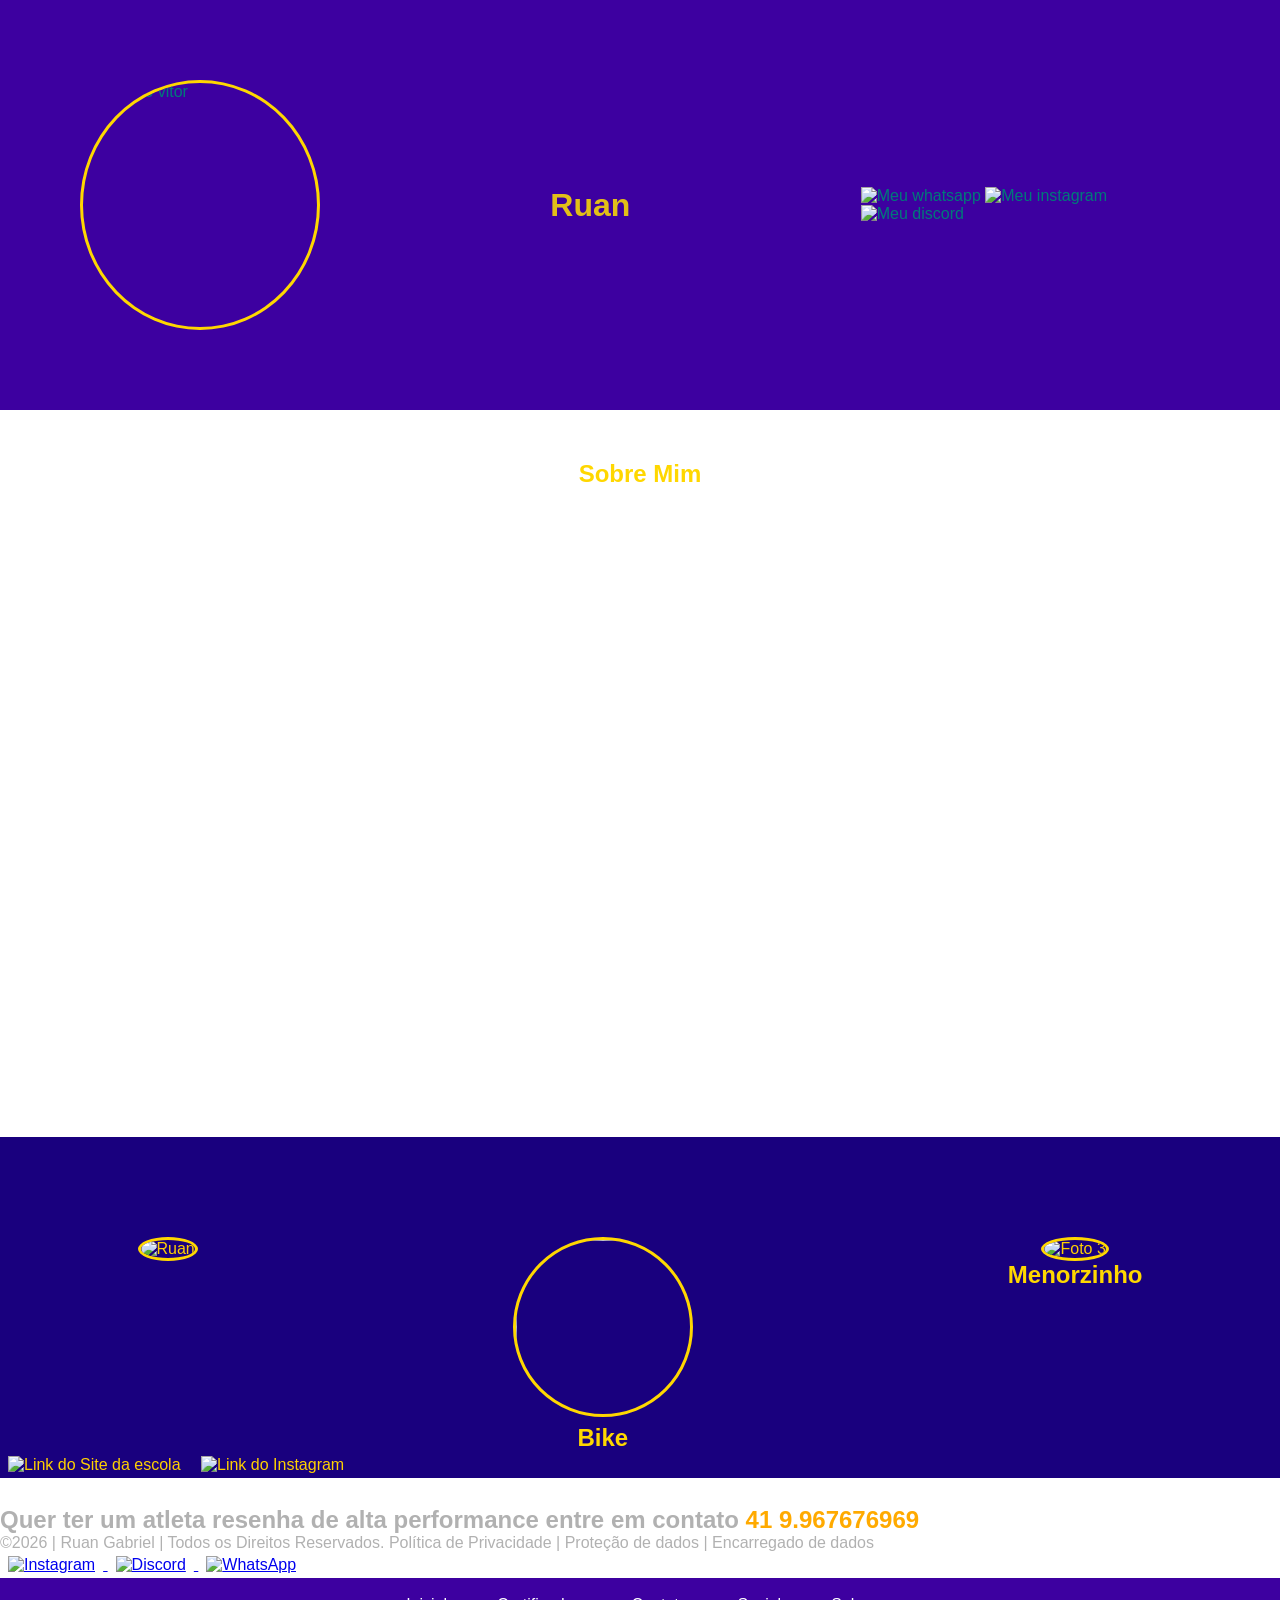
==== index.html @ 86a3bb35 "t67" ====
<!DOCTYPE html>
<html lang="pt-br">
<head>
<meta charset="UTF-8">
<meta name="viewport" content="width=device-width, initial-scale=1.0">
<title>Ruan Gabriel</title>
<link rel="stylesheet" href="style.css">
</head>
<body>
<!--header é a parte do cabeçalho do site, é o topo da página-->
<header class="cabecalho-itens">
<img class="cabecalho_imagem" src="WhatsApp Image 2026-06-12 at 19.13.53.jpeg" alt=" Foto do vitor ">
<h1 class="titulo_site">Ruan</h1>
<div class="sociais">
<img class="sociais" src="" alt="Meu whatsapp">
<img class="sociais" src="" alt="Meu instagram">
<img class="sociais" src="" alt="Meu discord">
</div>
</header>
<!--Seção banner 1 é a parte do paragrafo 1 da página-->
<section class="banner1">
<img class="escola-image" src="paragrafo_1_banner.jpg" alt="">
</section>
<!--Seção estudantes é a parte do paragrafo 2 da página -- "Meninos"-->
<!--altere em "src="estudante_menino_1.png" para src"nome da imagem do menino em
todos abaixo-->
<!--altere em "src="site_school.png" para src"nome da logo em todos abaixo-->
<!--para aumentar os alunos copie a div no edidor que corresponda desde a foto
até os icones abaixo - dúvidas chame o professor-->
<section class="sobre">
    <h2>Sobre Mim</h2>

    <p>
        Meu nome é Ruan
    </p>
</section>
<section class="video">
    <h2></h2>

    <iframe
        src=""
        title="Vídeo do YouTube"
        frameborder="0"
        allow="accelerometer; autoplay; clipboard-write; encrypted-media; gyroscope; picture-in-picture; web-share"
        allowfullscreen>
    </iframe>
</section>

<section class="estudante">
<h1 class="estudante_titulo"></h1>
<p> </p>
<div class="estudantes_todos">

    <div class="estudante-div">
        <img class="estudante-imagem" src="jogador.jpeg" alt="Ruan">
        <h2 class="estudante-nome"> </h2>
    </div>

    <div class="estudante-div">
        <img class="estudante-imagem" src="bike.jpeg" alt2="Foto 2">
        <h2 class="estudante-nome">Bike</h2>
    </div>

    <div class="estudante-div">
        <img class="estudante-imagem" src="crianca.jpeg" alt="Foto 3">
        <h2 class="estudante-nome">Menorzinho</h2>
    </div>

</div>
<p> </p>
<img class="estudante-icone" src="WhatsApp Image 2026-06-12 at 19.13.53.jpeg" alt="Link do Site da
escola"></a>
<img class="estudante-icone" src="3955024.png" alt="Link do
Instagram">

</div>
</section>
<!--Seção estudantes é a parte do paragrafo 3 da página -- "Meninas"-->
<!--altere em "src="estudante_menina_1.png" para src"nome da imagem do menina em
todas abaixo-->
<!--altere em "src="site_school.png" para src"nome da logo em todos abaixo-->






<!--Seção rodapé é a parte final da paragrafo 3 da página-->
<footer class="escola">
<img class="logo_rodape" src="" alt="">
<h2 class="escola-título">Quer ter um atleta resenha de alta performance entre em contato<a class="link"

href="https://wa.me/554167676969"> 41 9.967676969 </a></h2>
<p></p>
<p>©2026 | Ruan Gabriel | Todos os Direitos Reservados.
Política de Privacidade | Proteção de dados | Encarregado de dados</p>
<p> </p>
</footer>
</body>
</html>
<!-- Instagram -->
<a href="https://www.instagram.com/vitorrocha_oficial" target="_blank">
    <img src="3955024.png" alt="Instagram" class="estudante-icone">
</a>

<!-- Discord -->
<a href="https://discord.gg/" target="_blank">
    <img src="discord-round-color-icon.webp" alt="Discord" class="estudante-icone">
</a>

<!-- WhatsApp -->
<a href="https://wa.me/5541999105448" target="_blank">
    <img src="3670051.png" alt="WhatsApp" class="estudante-icone">
</a>
<nav>
    <ul>
        <li><a href="index.html">Inicial</a></li>
        <li><a href="certificados.html">Certificados</a></li>
        <li><a href="contato.html">Contato</a></li>
        <li><a href="social.html">Social</a></li>
         <li><a href="sobre.html">Sobre</a></li>
    </ul>
</nav>
---- style.css ----
*{
    margin: 0;
    padding: 0;
    box-sizing: border-box;
}

body{
    font-family: Arial, Helvetica, sans-serif;
    background-image: url("Design sem nome.png");
    background-size: cover;
    background-position: center;
    background-repeat: no-repeat;
    background-attachment: fixed;
    color: white;
}

header{
background-color: #3d00a0;
color: #007979;
width: 100%;
padding: 80px;
}
.cabecalho-itens{
max-width: 1980px;
margin: 0 auto;
display: flex;
align-items: center;
justify-content: center;
}
.cabecalho_imagem{
    width: 250px;
    height: 250px;
    object-fit: cover;
    border-radius: 50%;
    border: 3px solid gold;
        /* Animação */
    transition: transform 0.4s ease, box-shadow 0.4s ease;
}

.titulo_site{
    padding: 50px;
    text-align: center;
    width: 50%;
    font: 60px;
    color: rgba(255, 225, 0, 0.852);
}
.sociais img{
    width: 40px;
    transition: transform 0.3s ease, filter 0.3s ease;
}

.sociais img:hover{
    transform: rotate(10deg) scale(1.2);
    filter: drop-shadow(0 0 10px gold);
}

.banner1{
display: flex;
justify-content: center;
}
.estudante_titulo{
    padding: 50px;
    text-align: center;
    color: gold;
}
.estudante-nome{
    text-align: center;
    color: #FFD700; /* dourado */
}
.estudante-imagem{
    width: 180px;
    height: 180px;
    object-fit: cover;
    border-radius: 50%;
    border: 3px solid gold;
    transition: transform 0.4s ease, box-shadow 0.4s ease;
}.estudante-imagem:hover{
    transform: translateY(-12px) scale(1.08);
    box-shadow: 0 15px 30px rgba(255, 215, 0, 0.7);
    cursor: pointer;
}
.estudante-icone{
width: 38px;
padding: 4px 8px;
}
.estudante{
    background-color: #19007e;
}

.estudante.div{
text-align: center;
padding: 24px 0;
justify-content: space-around;
}
.estudantes_todos{
display: flex;
justify-content: space-around;
}
.escola-image{
    width: 60%;
    max-width: 800px;
    height: auto;
}
.escola-titulo{
padding: 50px;
text-align: center;
}
.logo_rodape{
height: 80px;
padding: 12px 0;


}

.link{
color: #ffaa00;
text-decoration: none;
}.estudantes_todos{
    display: flex;
    justify-content: align-items;
    gap: 40px;
    flex-wrap: wrap;
}

.estudante-div{
    text-align: center;
}
body{
    color: rgb(255, 208, 0);
}
.escola{
    color: rgb(177, 177, 177);
}
.sobre{
    text-align: center;
    padding: 50px;
    color: white;
}

.sobre h2{
    color: gold;
    margin-bottom: 20px;
}

.sobre p{
    max-width: 800px;
    margin: 0 auto;
    font-size: 18px;
    line-height: 1.6;
}.cabecalho_imagem:hover{
    transform: translateY(-15px) scale(1.05);
    box-shadow: 0 15px 30px rgba(255, 215, 0, 0.6);
}.video {
    text-align: center;
    padding: 40px 20px;
}

.video {
    text-align: center;
    padding: 40px 20px;
}

.video h2 {
    margin-bottom: 20px;
}

.video iframe {
    display: block;
    margin: 0 auto;
    width: 80%;
    max-width: 800px;
    aspect-ratio: 16 / 9;
    border: none;
    border-radius: 15px;
}nav {
    background-color: #3d00a0;
}

nav ul {
    list-style-type: none;
    margin: 0;
    padding: 0;
    display: flex;
    justify-content: center;
}

nav li a {
    display: block;
    color: white;
    text-decoration: none;
    padding: 18px 25px;
    font-family: Arial, sans-serif;
    transition: 0.3s;
}

nav li a:hover {
    background-color: #ffd900;
    color: #000;
}
/* TÍTULO DOS CERTIFICADOS */

main > h1 {
    text-align: center;
    margin: 40px 0 30px;
}


/* ÁREA DOS CERTIFICADOS */

.certificados {
    display: flex;
    justify-content: center;
    align-items: flex-start;
    gap: 30px;
    flex-wrap: wrap;
    padding: 20px;
}


/* CADA CERTIFICADO */

.certificado {
    width: 450px;
    background-color: white;
    padding: 20px;
    border-radius: 15px;
    text-align: center;
    box-shadow: 0 5px 15px rgba(0, 0, 0, 0.3);
    transition: 0.3s;
}


/* EFEITO AO PASSAR O MOUSE */

.certificado:hover {
    transform: translateY(-10px);
}


/* IMAGEM DO CERTIFICADO */

.certificado img {
    width: 100%;
    height: auto;
    border-radius: 10px;
}


/* TÍTULO */

.certificado h2 {
    font-size: 20px;
    margin-top: 15px;
}


/* TEXTO */

.certificado p {
    font-size: 16px;
}main > h1 {
    text-align: center;
    text-transform: uppercase;
    margin: 40px 0 30px;
}
.pagina-social {
    text-align: center;
    padding: 40px 20px;
}

.pagina-social h1 {
    text-transform: uppercase;
    color: #ffd900;
    margin-bottom: 20px;
}

.pagina-social p {
    text-align: center;
    color: white;
}

.redes {
    display: flex;
    justify-content: center;
    align-items: center;
    gap: 50px;
    margin-top: 50px;
}

.redes a {
    width: 180px;
    padding: 20px;
    background-color: rgba(255, 255, 255, 0.15);
    border-radius: 15px;
    text-decoration: none;
    color: white;
    box-shadow: 0 5px 15px rgba(0, 0, 0, 0.3);
    transition: 0.3s;
}

.redes a:hover {
    transform: translateY(-10px);
    background-color: rgba(255, 255, 255, 0.3);
}

.redes img {
    width: 100px;
    height: 100px;
    object-fit: contain;
    display: block;
    margin: auto;
}

.redes span {
    display: block;
    margin-top: 15px;
    font-size: 20px;
    font-weight: bold;
}.pagina-contato {
    text-align: center;
    padding: 40px 20px;
}

.pagina-contato h1 {
    color: #ffd900;
    text-transform: uppercase;
    margin-bottom: 15px;
}

.pagina-contato p {
    color: white;
}

.formulario {
    width: 500px;
    max-width: 90%;
    margin: 40px auto;
    padding: 30px;
    background-color: rgba(255, 255, 255, 0.15);
    border-radius: 15px;
    display: flex;
    flex-direction: column;
    gap: 10px;
}

.formulario label {
    color: white;
    text-align: left;
    font-weight: bold;
}

.formulario input,
.formulario textarea {
    padding: 12px;
    border: none;
    border-radius: 8px;
    font-size: 16px;
    font-family: Arial, sans-serif;
}

.formulario textarea {
    resize: vertical;
}

.formulario button {
    margin-top: 15px;
    padding: 12px;
    border: none;
    border-radius: 8px;
    background-color: #ffd900;
    color: #000;
    font-size: 16px;
    font-weight: bold;
    cursor: pointer;
    transition: 0.3s;
}

.formulario button:hover {
    background-color: white;
    transform: scale(1.03);
}

.pagina-sobre {
    padding: 50px 40px;
    text-align: center;
}

.pagina-sobre > h1 {
    color: #ffd900;
    text-transform: uppercase;
    margin-bottom: 70px;
}

.sobre-conteudo {
    max-width: 1100px;
    margin: auto;
    display: flex;
    align-items: center;
    justify-content: center;
    gap: 90px;
}

.foto-sobre {
    width: 320px;
    height: 320px;
    object-fit: cover;
    border-radius: 50%;
    border: 4px solid #ffd900;

    transition: transform 0.4s ease, box-shadow 0.4s ease;
}

/* Animação da foto */

.foto-sobre:hover {
    transform: translateY(-15px) scale(1.05);
    box-shadow: 0 15px 30px rgba(0, 0, 0, 0.4);
}

.texto-sobre {
    max-width: 650px;
    text-align: left;
    color: white;
}

.texto-sobre h2 {
    color: #ffd900;
    margin-top: 30px;
    margin-bottom: 10px;
}

.texto-sobre h2:first-child {
    margin-top: 0;
}

.texto-sobre p {
    font-size: 17px;
    line-height: 1.8;
    margin-bottom: 15px;
}
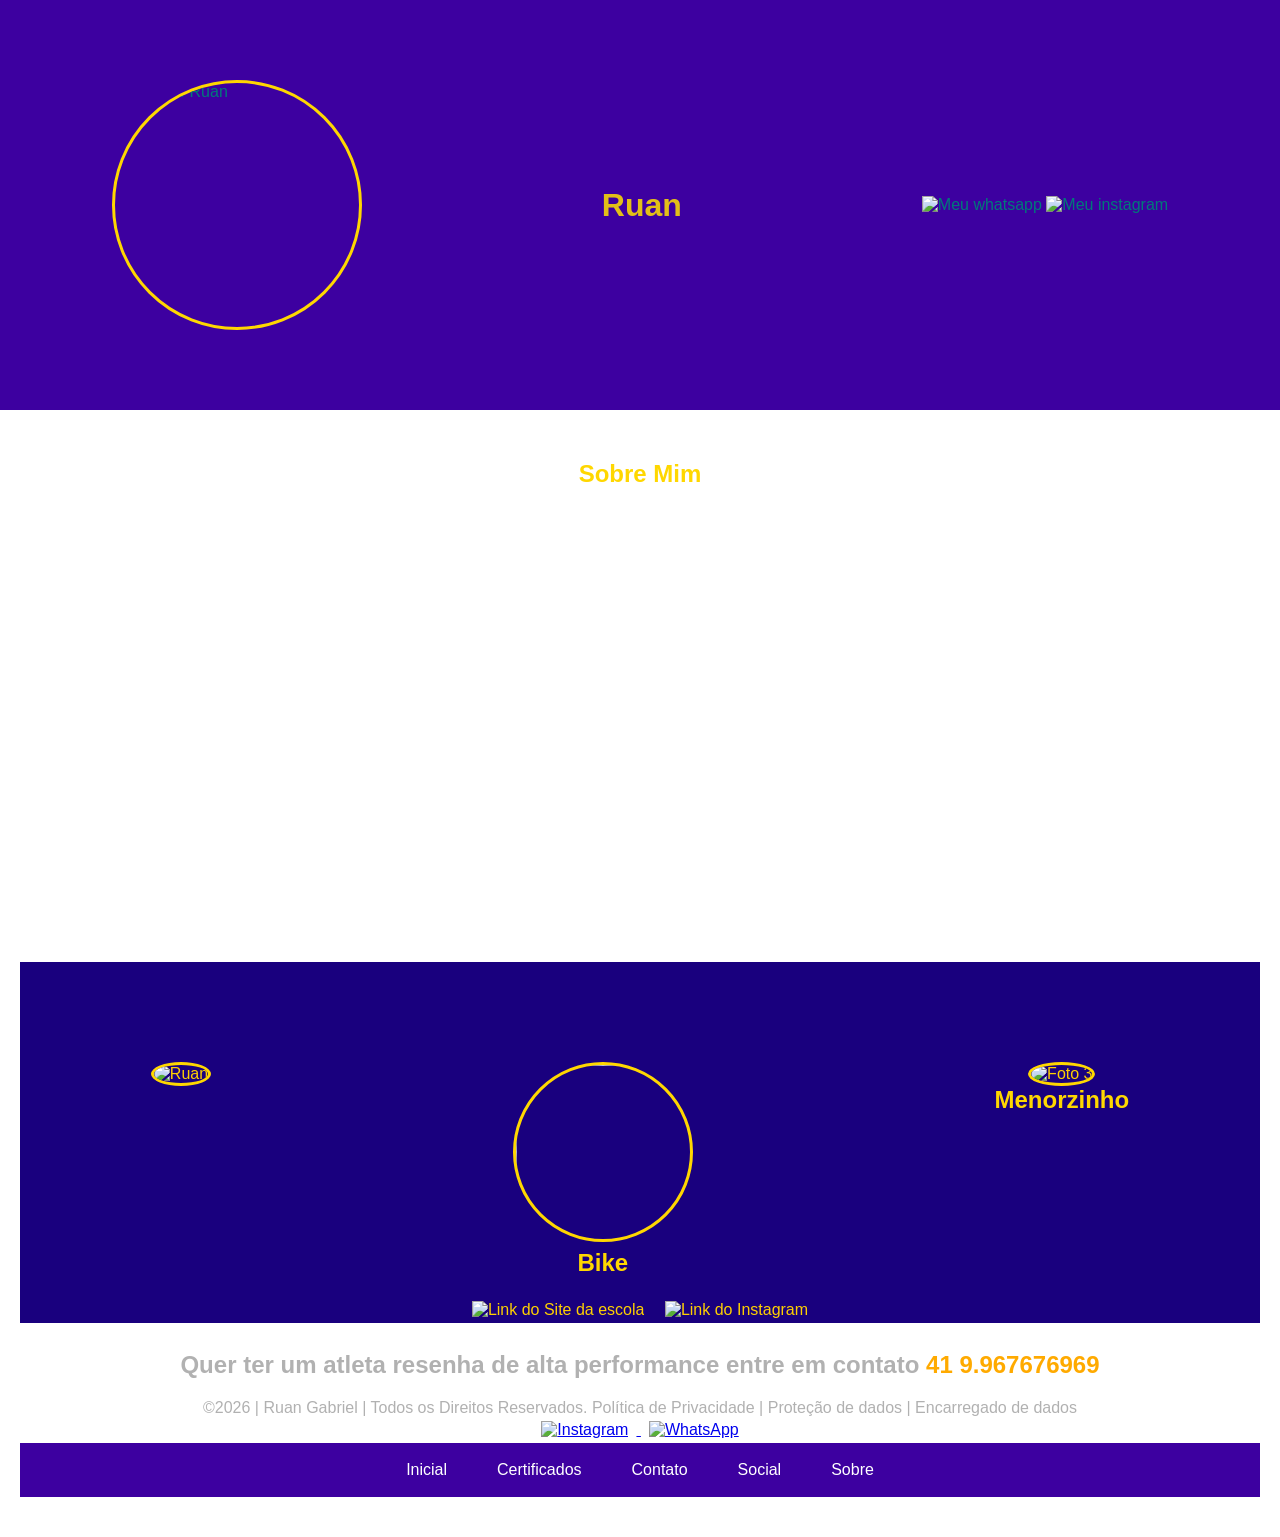
==== commit 469bd0b0: "68" ====
--- a/index.html
+++ b/index.html
@@ -9,12 +9,12 @@
 <body>
 <!--header é a parte do cabeçalho do site, é o topo da página-->
 <header class="cabecalho-itens">
-<img class="cabecalho_imagem" src="WhatsApp Image 2026-06-12 at 19.13.53.jpeg" alt=" Foto do vitor ">
+<img class="cabecalho_imagem" src="bb.jpeg" alt=" Foto do Ruan ">
 <h1 class="titulo_site">Ruan</h1>
 <div class="sociais">
 <img class="sociais" src="" alt="Meu whatsapp">
 <img class="sociais" src="" alt="Meu instagram">
-<img class="sociais" src="" alt="Meu discord">
+
 </div>
 </header>
 <!--Seção banner 1 é a parte do paragrafo 1 da página-->
@@ -31,21 +31,15 @@
     <h2>Sobre Mim</h2>
 
     <p>
-        Meu nome é Ruan
+        Meu nome é Ruan tenho 1,70 de altura quero ser um atleta de futsal, viajar o mundo por ai
     </p>
 </section>
 <section class="video">
     <h2></h2>
 
-    <iframe
-        src=""
-        title="Vídeo do YouTube"
-        frameborder="0"
-        allow="accelerometer; autoplay; clipboard-write; encrypted-media; gyroscope; picture-in-picture; web-share"
-        allowfullscreen>
-    </iframe>
-</section>
-
+ <iframe
+  width="560" height="315" src="https://www.youtube.com/embed/fam6dRzg1VA?si=mJTtLlKqg_yLMEq1" title="YouTube video player" frameborder="0" allow="accelerometer; autoplay; clipboard-write; encrypted-media; gyroscope; picture-in-picture; web-share" referrerpolicy="strict-origin-when-cross-origin"
+  allowfullscreen></iframe>
 <section class="estudante">
 <h1 class="estudante_titulo"></h1>
 <p> </p>
@@ -99,18 +93,14 @@
 </body>
 </html>
 <!-- Instagram -->
-<a href="https://www.instagram.com/vitorrocha_oficial" target="_blank">
-    <img src="3955024.png" alt="Instagram" class="estudante-icone">
+<a href="https://www.instagram.com/" target="_blank">
+    <img src="instagram.png" alt="Instagram" class="estudante-icone">
 </a>
 
-<!-- Discord -->
-<a href="https://discord.gg/" target="_blank">
-    <img src="discord-round-color-icon.webp" alt="Discord" class="estudante-icone">
-</a>
 
 <!-- WhatsApp -->
-<a href="https://wa.me/5541999105448" target="_blank">
-    <img src="3670051.png" alt="WhatsApp" class="estudante-icone">
+<a href="https://wa.me/" target="_blank">
+    <img src="whatsapp.png" alt="WhatsApp" class="estudante-icone">
 </a>
 <nav>
     <ul>
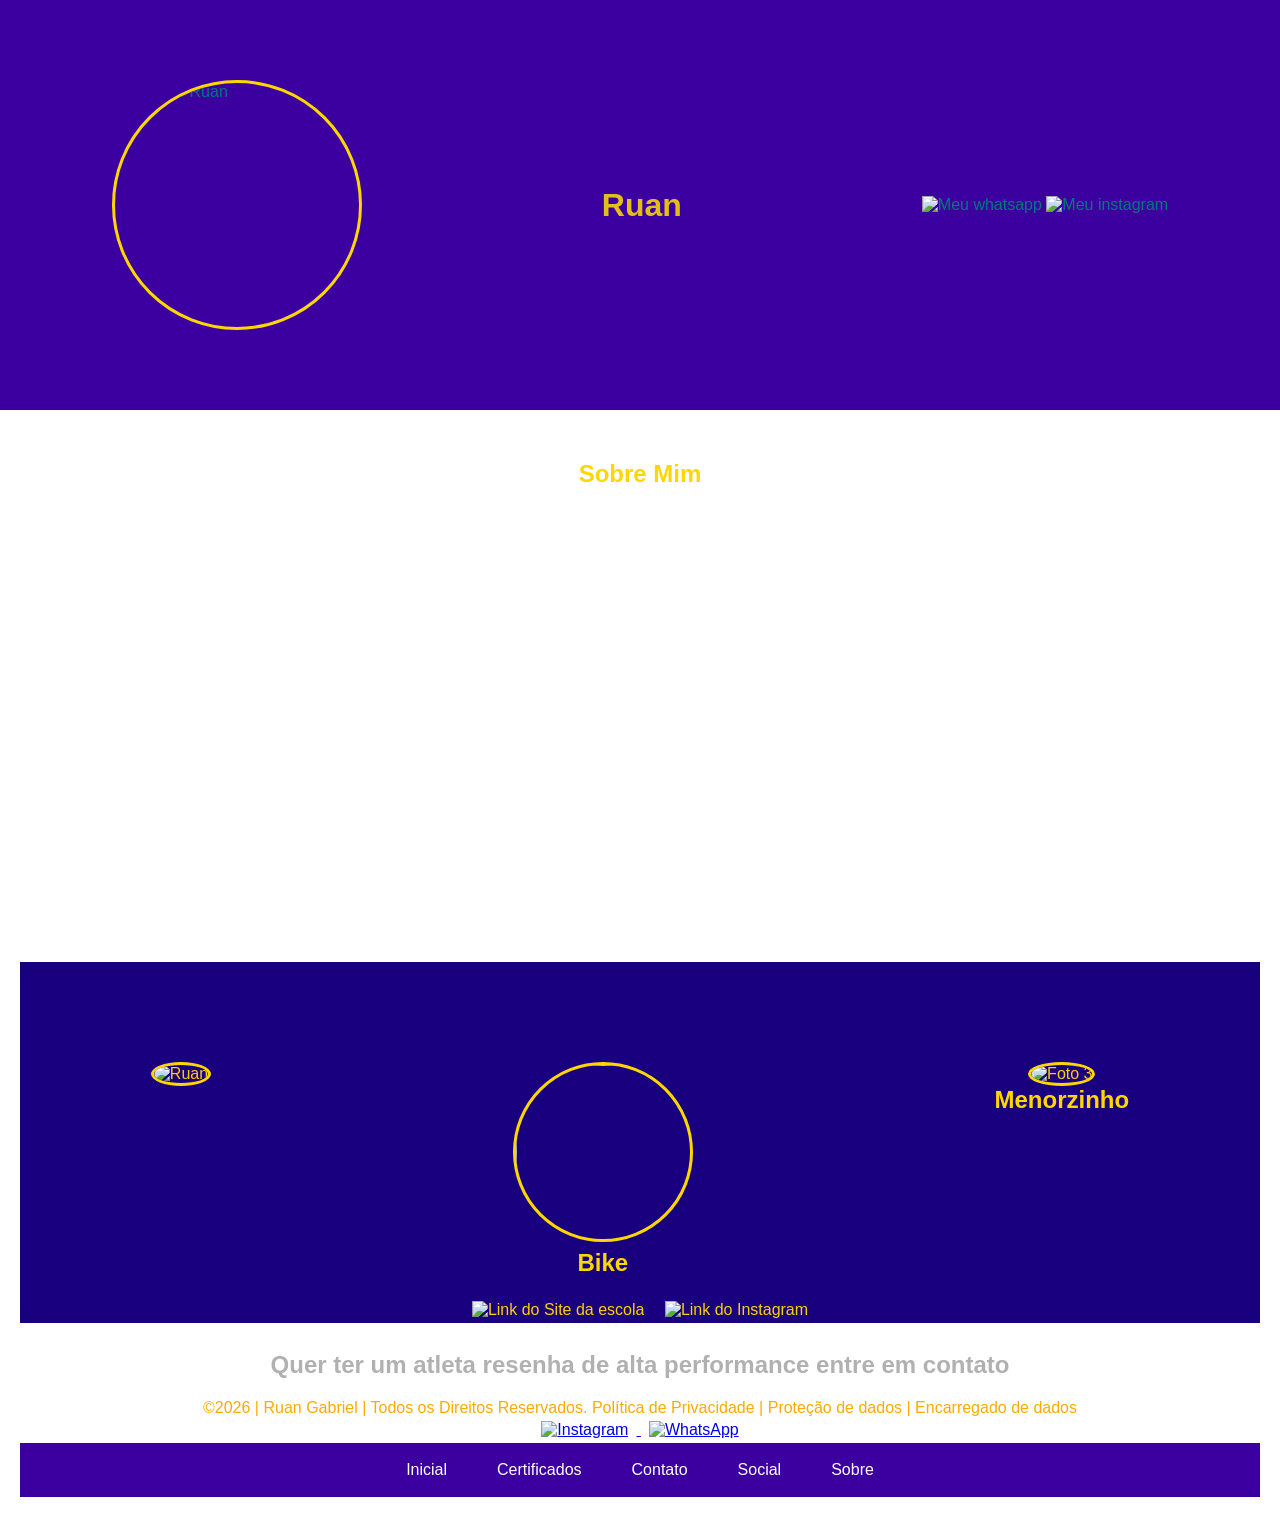
==== commit df5cef14: "67" ====
--- a/index.html
+++ b/index.html
@@ -62,9 +62,9 @@
 
 </div>
 <p> </p>
-<img class="estudante-icone" src="WhatsApp Image 2026-06-12 at 19.13.53.jpeg" alt="Link do Site da
+<img class="estudante-icone" src="logo_nossa_escola.png" alt="Link do Site da
 escola"></a>
-<img class="estudante-icone" src="3955024.png" alt="Link do
+<img class="estudante-icone" src="instagram.png" alt="Link do
 Instagram">
 
 </div>
@@ -84,7 +84,7 @@
 <img class="logo_rodape" src="" alt="">
 <h2 class="escola-título">Quer ter um atleta resenha de alta performance entre em contato<a class="link"
 
-href="https://wa.me/554167676969"> 41 9.967676969 </a></h2>
+></h2>
 <p></p>
 <p>©2026 | Ruan Gabriel | Todos os Direitos Reservados.
 Política de Privacidade | Proteção de dados | Encarregado de dados</p>
